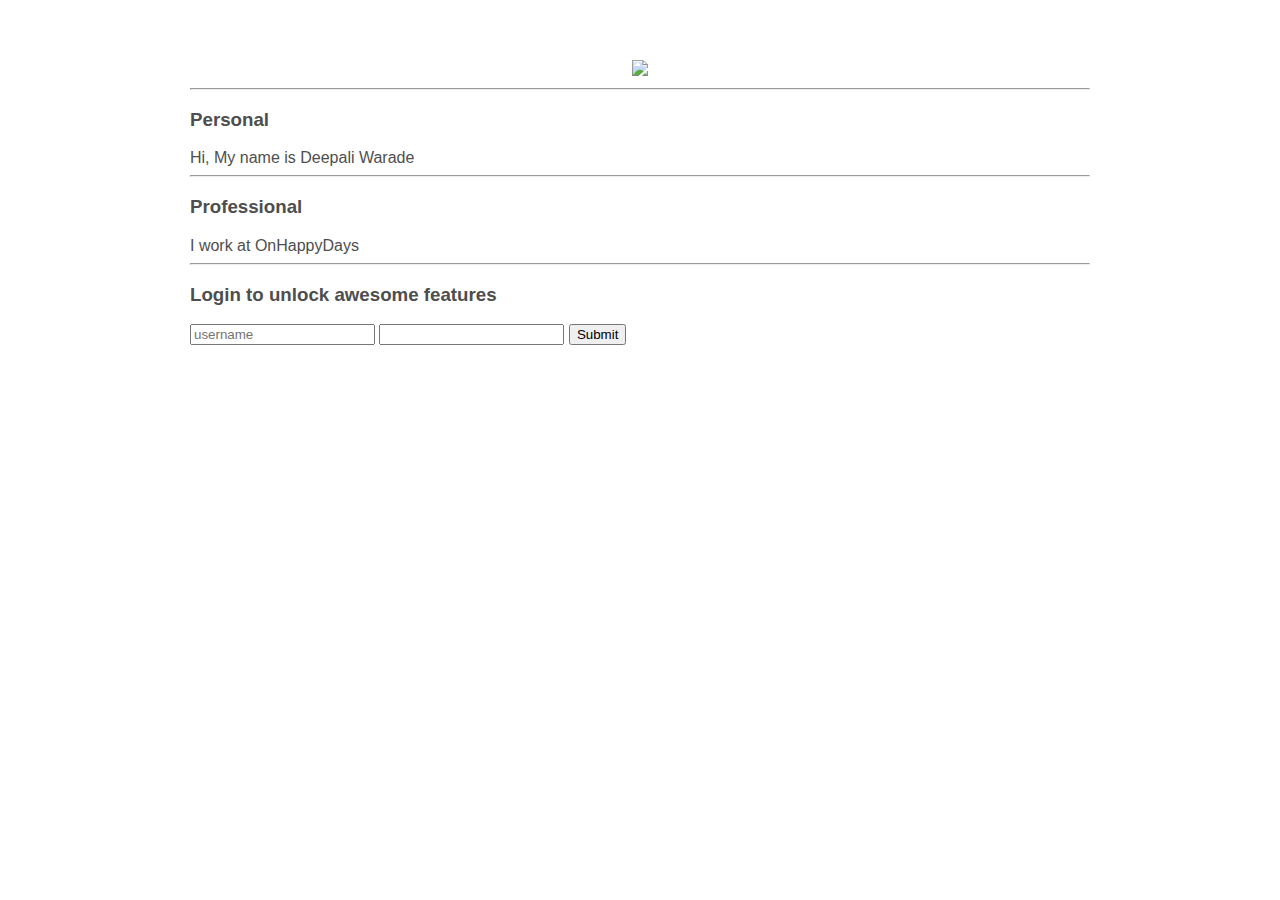
==== ui/index.html @ 4cf1a47b "[imad-console] Updates ui/index.html" ====
<!doctype html>
<html>
	
    <head>
        
        <link href="/ui/style.css" rel="stylesheet" />
        <link rel="shortcut icon" href="ui/favicon.ico" type="image/x-icon" />
    </head>
    <body>
        <div class="container">
            <div class="center">
                <img id = 'madi' src='https://media.licdn.com/mpr/mpr/shrinknp_400_400/AAEAAQAAAAAAAAm8AAAAJDBkZWViZTExLWI5OWYtNDA0MS05NTFhLTAwMmViYzkxNTlkZg.jpg' class="img-medium"/>
            </div>
            <hr/>
        
            <h3>Personal</h3>
            <div>
                Hi, My name is Deepali Warade
            </div>
            <hr/>
            <h3>Professional</h3>
            <div>
                I work at OnHappyDays
            </div>
            <hr/>
            <h3>Login to unlock awesome features</h3>
            <div>
               <input type="text" id="username" placeholder="username"/>
               <input type="password" id="password" />
               <input type="submit" id="submit_btn" />
               
            </div>
            <div class="footer">
                
                
            </div> 
          
        </div>    
       
        <script type="text/javascript" src="/ui/main.js">
        </script>
    </body>
</html>
---- ui/style.css ----
body {
    font-family: sans-serif;
    margin-top: 60px;
}

.center {
    text-align: center;
}

.text-big {
    font-size: 300%;
}

.bold {
    font-weight: bold;
}

.img-medium {
    height: 200px;
}

.container
{
    max-width: 900px;
    margin: 0 auto;
    color: #4e4e4e;
    font-family: sans-serif;
    padding-right: 20px;
    padding-left: 20px;
}
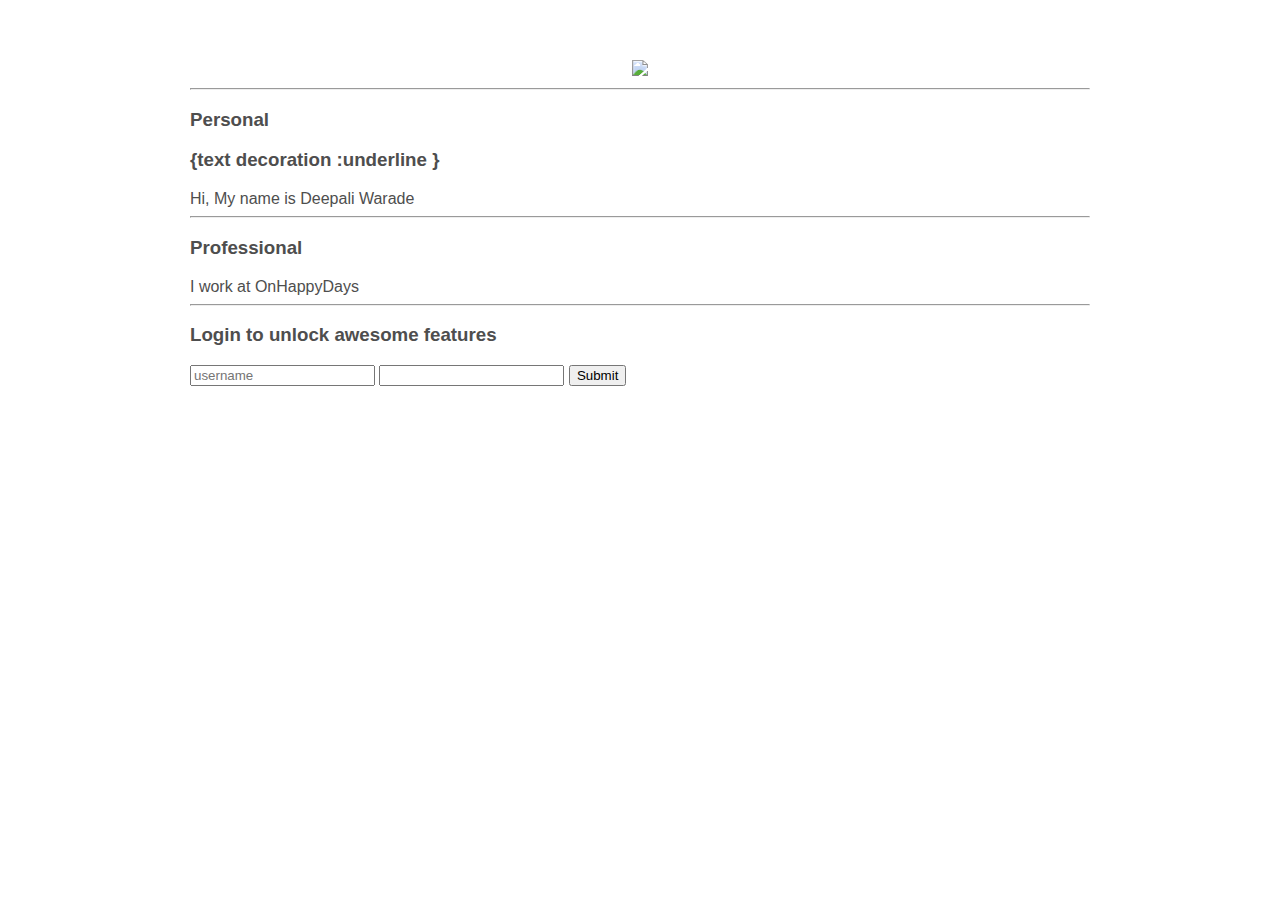
==== commit 3d91b408: "[imad-console] Updates ui/index.html" ====
--- a/ui/index.html
+++ b/ui/index.html
@@ -14,6 +14,8 @@
             <hr/>
         
             <h3>Personal</h3>
+            <h3>{text decoration :underline }
+            </h3>
             <div>
                 Hi, My name is Deepali Warade
             </div>
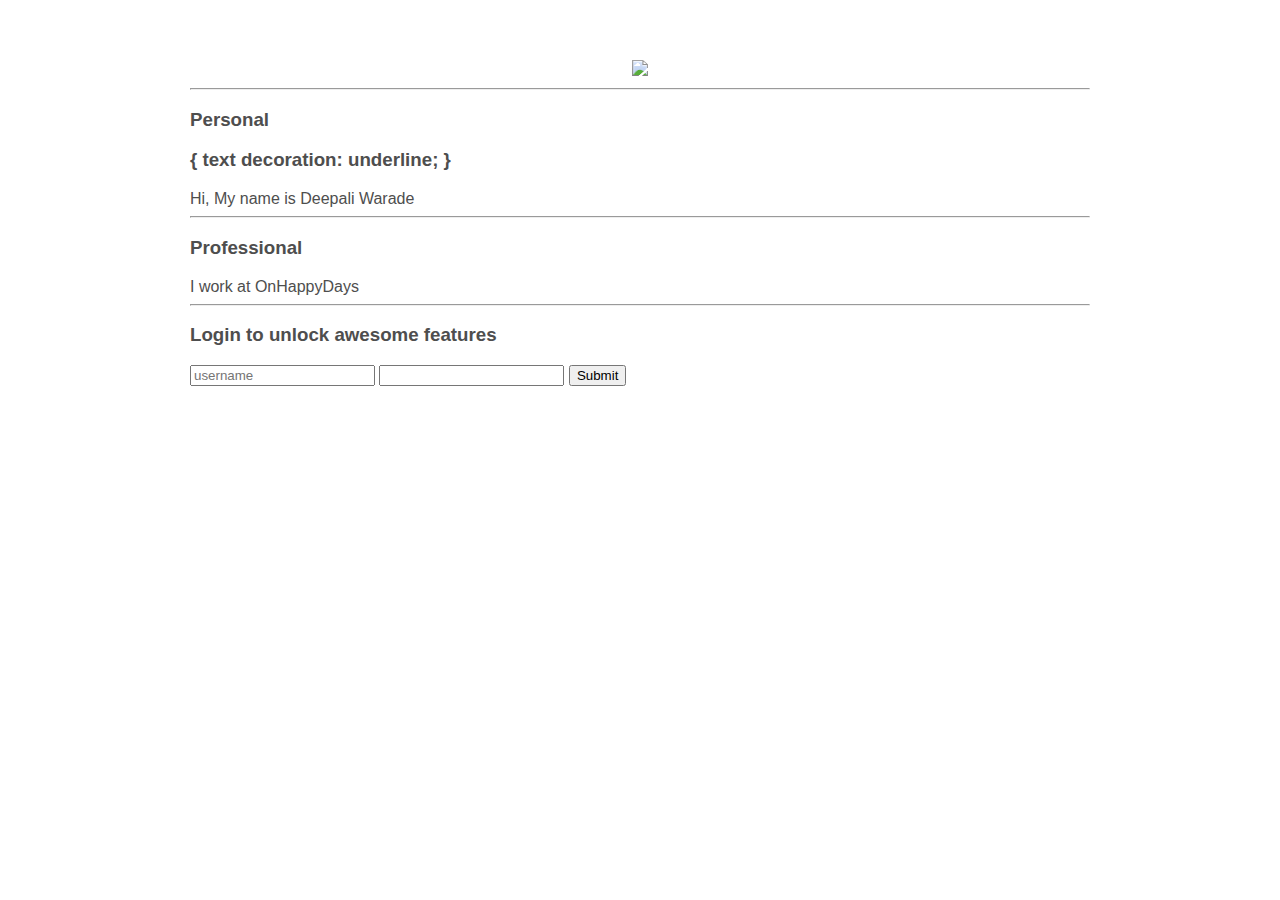
==== commit 43996b06: "[imad-console] Updates ui/index.html" ====
--- a/ui/index.html
+++ b/ui/index.html
@@ -14,7 +14,9 @@
             <hr/>
         
             <h3>Personal</h3>
-            <h3>{text decoration :underline }
+            <h3>{
+            text decoration: underline; 
+            }
             </h3>
             <div>
                 Hi, My name is Deepali Warade
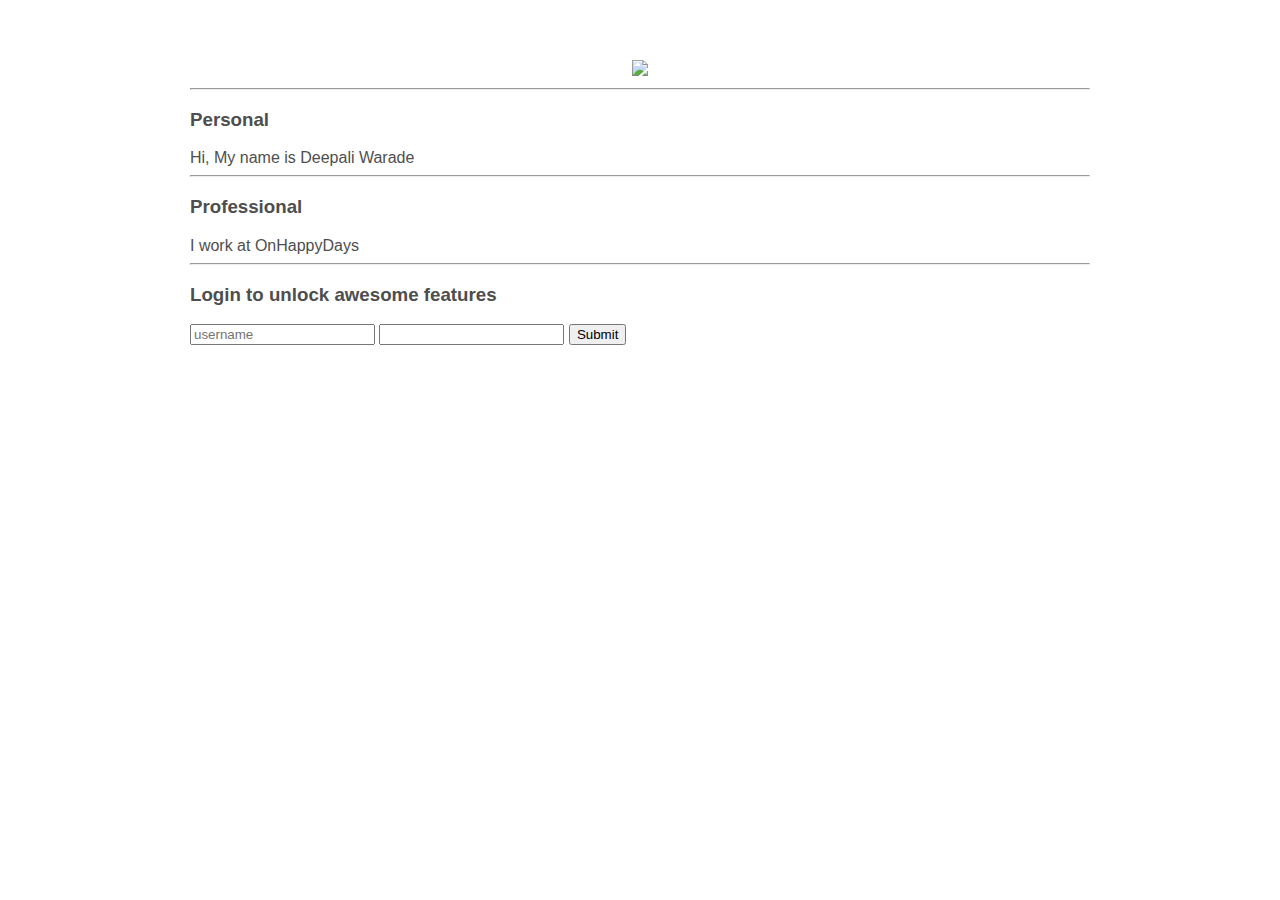
==== commit 01d82ece: "[imad-console] Updates ui/index.html" ====
--- a/ui/index.html
+++ b/ui/index.html
@@ -14,10 +14,8 @@
             <hr/>
         
             <h3>Personal</h3>
-            <h3>{
-            text decoration: underline; 
-            }
-            </h3>
+            
+            
             <div>
                 Hi, My name is Deepali Warade
             </div>
